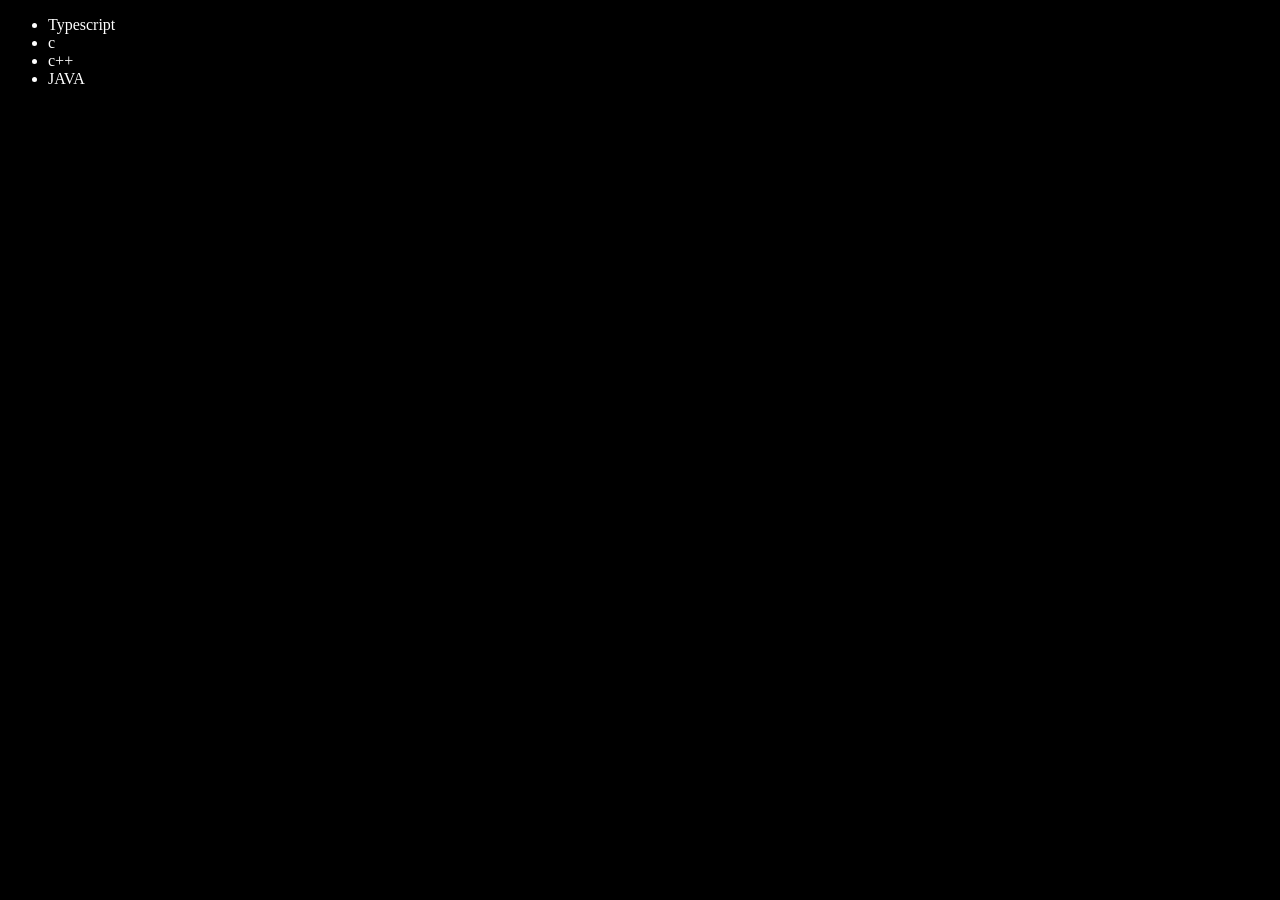
==== Learning_js/four.html @ 6e0e4349 "append,edit,remove" ====
<!DOCTYPE html>
<html lang="en">
<head>
    <meta charset="UTF-8">
    <meta name="viewport" content="width=device-width, initial-scale=1.0">
    <title>learning DOM </title>
</head>
<body style="background-color: black;
color: white;">
    <ul class="language">
        <li>JAVASCRIPT</li>
    </ul>
</body>
<script>

    //add element
    function addLanguage(langname){
        const li = document.createElement('li');
        li.innerHTML=`${langname}`
        document.querySelector('.language').
        appendChild(li)
    }
    addLanguage("python")
    addLanguage("c++")
    addLanguage("JAVA")
    //more optimizable way
    function addOptLang(langname){
        const li = document.createElement('li');
        li.appendChild(document.createTextNode(langname))
        document.querySelector('.language').appendChild(li)
    }
    addOptLang('mongoDB')


    //edit
    const secondLang = document.querySelector("li:nth-child(2)")
   // secondLang.innerHTML="c"
    const newli= document.createElement('li')
    newli.textContent = "c"
    secondLang.replaceWith(newli)

    //edit one more example
    const firstLang=document.querySelector("li:first-child")
    firstLang.outerHTML='<li>Typescript</li>'

    //remove
    const lastLang = document.querySelector('li:last-child')
    lastLang.remove()

</script>
</html>
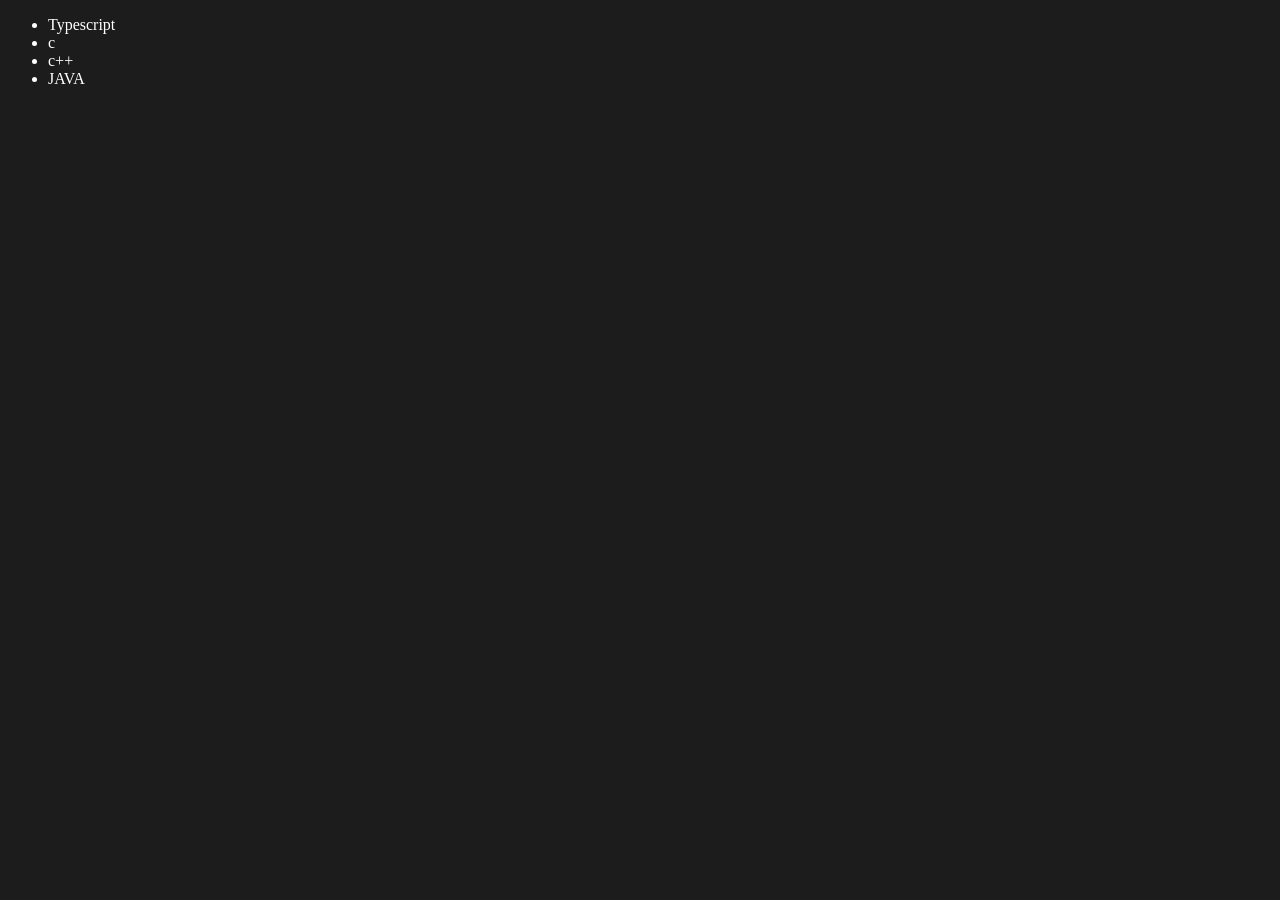
==== commit d56494be: "basic" ====
--- a/Learning_js/four.html
+++ b/Learning_js/four.html
@@ -5,7 +5,7 @@
     <meta name="viewport" content="width=device-width, initial-scale=1.0">
     <title>learning DOM </title>
 </head>
-<body style="background-color: black;
+<body style="background-color: rgba(0, 0, 0, 0.89);
 color: white;">
     <ul class="language">
         <li>JAVASCRIPT</li>
